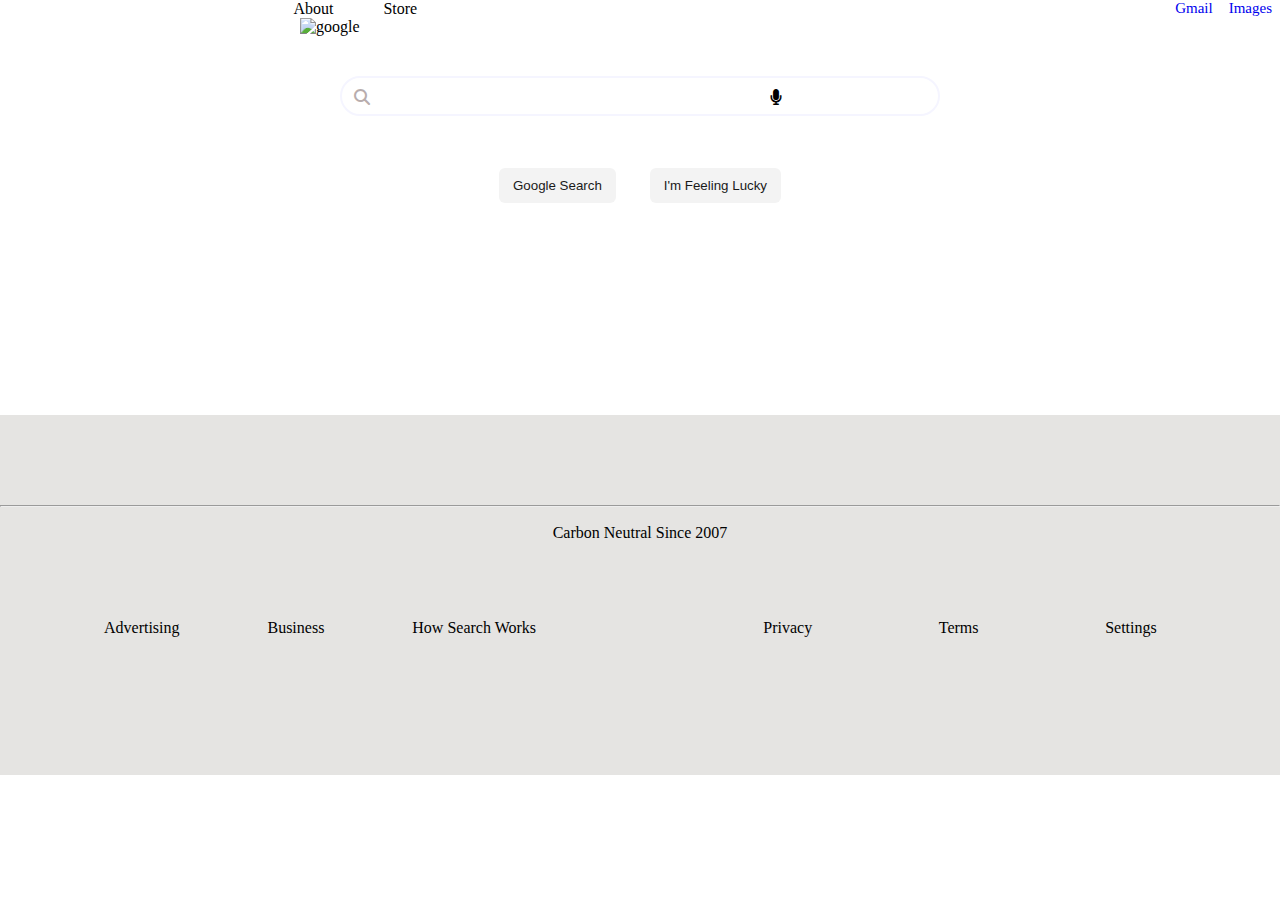
==== index.html @ 97bf1a03 "second commit" ====
<!DOCTYPE html>
<html lang="en">

<head>
    <meta charset="UTF-8">
    <meta http-equiv="X-UA-Compatible" content="IE=edge">
    <meta name="viewport" content="width=device-width, initial-scale=1.0">
    <title>Document</title>
    <link rel="stylesheet" href="./assets/css/index.css">
    <!----icons-->
    <link rel="stylesheet" href="https://cdnjs.cloudflare.com/ajax/libs/font-awesome/6.1.1/css/all.min.css">
</head>

<body>
    <header class="w-full flex justify-right ">
        <div class="logo flex ">
            <p class=" transform1">About</p>
            <p class=" transform ">Store</p> 
            </div>
        <ul class="flex space-around list-style-none">
            <li> <a href="#" class="text-decorate justify-right">Gmail</a></li>
            <li> <a href="#" class="text-decorate">Images</a></li>
        </ul>
    </header>
    <main class="flex justify-center w-full h-full">
        <div class=" border-red">
            <img src="./assets/images/google.png" alt="google">
      
                <div class="search-box mx-4 relative">
                    <form action="" class="flex justify-center mx-2"></form>
                    <input type="text" placeholder="" class="input-box relative">
                    <i class="fa fa-search icons mx-2  relative"></i>
                    <i class="fa fa-microphone microphone relative"></i>
                </div>
            </form>

            <div class="btn-box flex justify-center w-50 mx-auto space-around">
                <button class="btn ">Google Search</button>
                <button class="btn">I'm Feeling Lucky</button>
            </div>
        </div>
    </main>
  <footer class=" w-full">
      <div class="footer-footer">
        <div class="united-kingdom w-full flex">
    
        </div>
        <hr>
        <div class="footer-text flex justify-center mx-1">
            <p>Carbon Neutral Since 2007</p>
        </div>
        <div class="grid  w-full h-vh">
       <div class="grid-left mx-6 flex space-around text-decorate">
        <p><a href="#" class="text-decorate grid-p">Advertising</a></p>
        <p><a href="#"class="text-decorate grid-p">Business</a></p>
        <p><a href="#"class="text-decorate grid-p">How Search Works</a></p>
       </div>
       <div class="grid-right  flex space-around  mx-6 ">
        <p><a href="#" class="text-decorate grid-p">Privacy</a></p>
        <p><a href="#" class="text-decorate grid-p">Terms</a></p>
        <p><a href="#"class="text-decorate grid-p">Settings</a></p>
       </div>
        </div>
      </div>
  </footer>

</body>

</html>
---- assets/css/index.css ----
*{
    margin: 0;
    padding: 0;
    box-sizing: border-box;
}
header>ul {
    font-size: 16px;
    font-weight: 500;
}

header>ul>li {
    margin: 0 8px;
   font-size: 15px;
}
.text-decorate{
    text-decoration: none;
}
.list-style-none{
    list-style-type: none;
}

.flex {
    display: flex;
}
.justify-center {
    justify-content: center;
}
.text-align{
    text-align: center;
}
.justify-left {
    justify-content: left;
}

.justify-right {
    justify-content: right;
}

.w-full {
    width: 100%
}
.w-50{
    width:50%;
}

.h-full {
    height: 100%;
}
.h-vh{
    height: 10vh;
}
.btn-box {
    padding: 12px;
}

.btn {
    padding: 10px 14px;
    background-color: #f3f3f3;
    color: rgb(26, 26, 26);
    border-radius: 6px;
    border: none;
    outline: none;
}

.space-around{
justify-content: space-around;
}
.mx-1{
    margin: 17px;
}
 .mx-2 {
    margin: 12px;
}
 .mx-3 {
    margin: 60px;
}
.mx-6 {
    margin: 60px;
}

.mx-4 {
    margin: 40px;
}
.mx-8{
    margin-left: 630px;
} 
.mx-auto{
    margin: 0 auto;
}
 .search-box{
    width: 600px;
    height: 40px;
    outline: none;
    border: 2.5px solid #f5f5ff;
    border-radius: 25px;
    cursor: pointer;
 }
 
.input-box{
   transform: translateY(-20px);
  margin-left: 70px;
  width: 500px;
  height: 20px;
  border: none;
  outline: none;
}
.search-box:hover{
    box-shadow:rgba(19, 19, 19, 0.479) 0px 2px 12px;
}
.icons{
    width: 100px;
    height: 50px;
    transform: translateY(-45px);
    color: rgb(184, 173, 173);
}
.microphone{
    width: 100px;
    height: 50px;
    transform: translateY(-45px);
    margin-left: 300px;
}
.relative{
    position: relative;
}
footer{
    width: 100%;
    margin: 200px auto;
    height: 40vh;
    background:#e5e4e2;
    position: absolute;
}
.united-kingdom{
    height: 10vh;
    background:  #e5e4e2;
}
.grid{
    display: grid;
    grid-template-columns: 1fr 1fr;
}
.grid-p{
    color: black;
}
.transform1{
    transform: translateX(-800px);
}
.transform{
    transform: translateX(-750px);
}
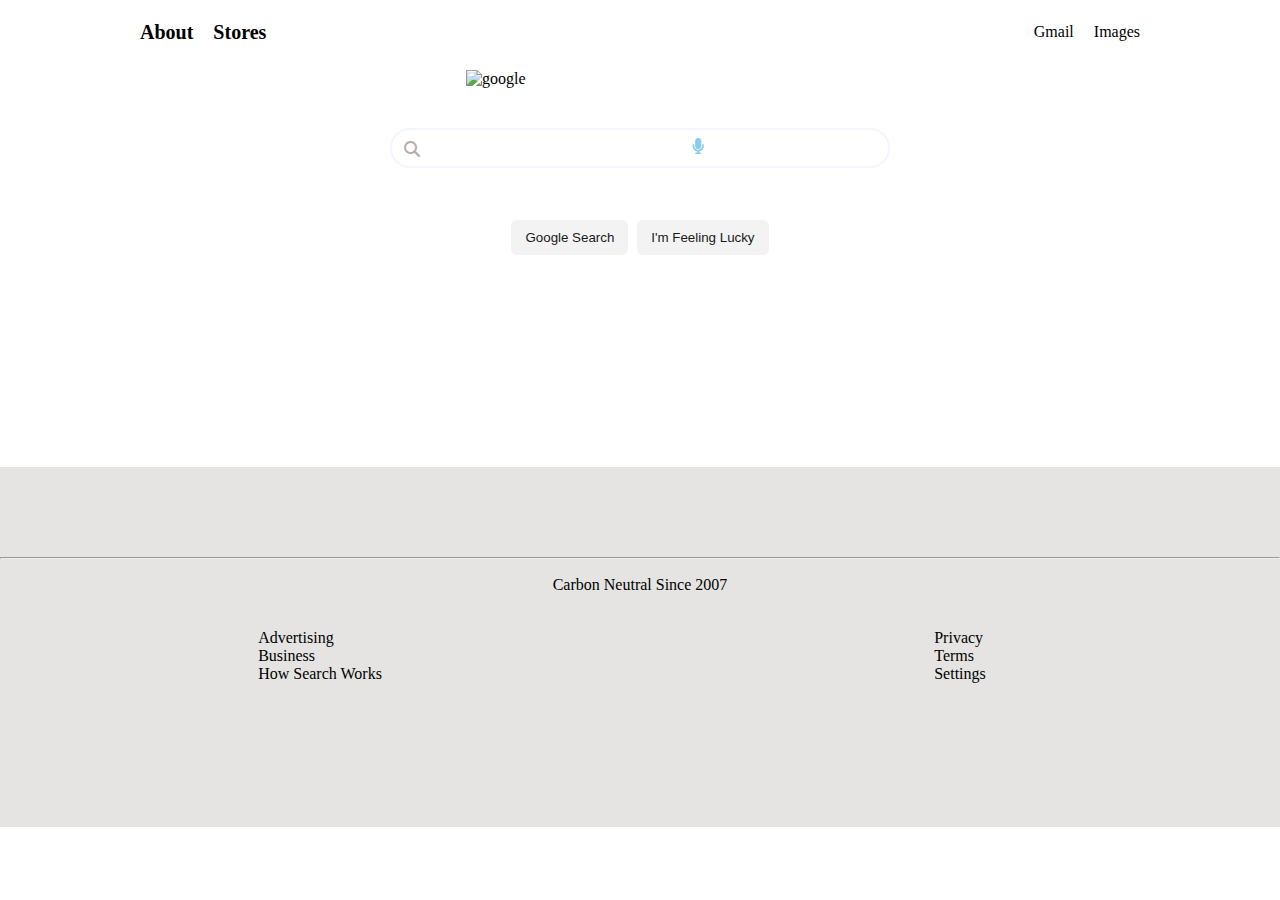
==== commit 1b6d52a9: "fourth commit" ====
--- a/index.html
+++ b/index.html
@@ -12,26 +12,33 @@
 </head>
 
 <body>
-    <header class="w-full flex justify-right ">
-        <div class="logo flex ">
-            <p class=" transform1">About</p>
-            <p class=" transform ">Store</p> 
+    <header class="w-full flex   justify-right ">
+        <div class="navbar w-full  ">
+            <div class="container   justify-center flex-nav">
+                <h1 class="logo flex-nav space-around">
+                    <p  class="brand">About</p>
+                    <p class="brand">Stores</p>
+                </h1>
+                <nav>
+                    <ul class="list-style-none flex">
+                        <li> <a href="#"  class="text-decorate color ">Gmail</a></li>
+                        <li> <a href="#" class="text-decorate color">Images</a></li>
+                    </ul>
+                </nav>
             </div>
-        <ul class="flex space-around list-style-none">
-            <li> <a href="#" class="text-decorate justify-right">Gmail</a></li>
-            <li> <a href="#" class="text-decorate">Images</a></li>
-        </ul>
+        </div>
+
     </header>
     <main class="flex justify-center w-full h-full">
         <div class=" border-red">
             <img src="./assets/images/google.png" alt="google">
-      
-                <div class="search-box mx-4 relative">
-                    <form action="" class="flex justify-center mx-2"></form>
-                    <input type="text" placeholder="" class="input-box relative">
-                    <i class="fa fa-search icons mx-2  relative"></i>
-                    <i class="fa fa-microphone microphone relative"></i>
-                </div>
+
+            <div class="search-box mx-4 relative">
+                <form action="" class="flex justify-center mx-2"></form>
+                <input type="text" placeholder="" class="input-box relative">
+                <i class="fa fa-search icons mx-2  relative"></i>
+                <i class="fa fa-microphone microphone relative"></i>
+            </div>
             </form>
 
             <div class="btn-box flex justify-center w-50 mx-auto space-around">
@@ -40,29 +47,29 @@
             </div>
         </div>
     </main>
-  <footer class=" w-full">
-      <div class="footer-footer">
-        <div class="united-kingdom w-full flex">
-    
+    <footer class=" w-full">
+        <div class="footer-footer">
+            <div class="united-kingdom w-full flex">
+
+            </div>
+            <hr>
+            <div class="footer-text flex justify-center mx-1">
+                <p>Carbon Neutral Since 2007</p>
+            </div>
+            <div class="grid  w-full h-vh">
+                <div class="grid-left mx-6 flex space-around text-decorate">
+                    <p><a href="#" class="text-decorate grid-p">Advertising</a></p>
+                    <p><a href="#" class="text-decorate grid-p">Business</a></p>
+                    <p><a href="#" class="text-decorate grid-p">How Search Works</a></p>
+                </div>
+                <div class="grid-right  flex space-around  mx-6 ">
+                    <p><a href="#" class="text-decorate grid-p">Privacy</a></p>
+                    <p><a href="#" class="text-decorate grid-p">Terms</a></p>
+                    <p><a href="#" class="text-decorate grid-p">Settings</a></p>
+                </div>
+            </div>
         </div>
-        <hr>
-        <div class="footer-text flex justify-center mx-1">
-            <p>Carbon Neutral Since 2007</p>
-        </div>
-        <div class="grid  w-full h-vh">
-       <div class="grid-left mx-6 flex space-around text-decorate">
-        <p><a href="#" class="text-decorate grid-p">Advertising</a></p>
-        <p><a href="#"class="text-decorate grid-p">Business</a></p>
-        <p><a href="#"class="text-decorate grid-p">How Search Works</a></p>
-       </div>
-       <div class="grid-right  flex space-around  mx-6 ">
-        <p><a href="#" class="text-decorate grid-p">Privacy</a></p>
-        <p><a href="#" class="text-decorate grid-p">Terms</a></p>
-        <p><a href="#"class="text-decorate grid-p">Settings</a></p>
-       </div>
-        </div>
-      </div>
-  </footer>
+    </footer>
 
 </body>
 
--- a/assets/css/index.css
+++ b/assets/css/index.css
@@ -18,7 +18,37 @@
 .list-style-none{
     list-style-type: none;
 }
-
+.color{
+    color: #000;
+}
+.logo p{
+    font-size: 20px;
+    line-height: 1.2;
+    margin: 10px 0;
+    color: #000;
+    padding: 10px;
+}
+.navbar{
+    color: #000;
+    height: 70px;
+}
+.container{
+    max-width: 1100px;
+    margin: 0 auto;
+    overflow: auto;
+    padding: 0 40px;
+}
+.navbar .flex-nav{
+    justify-content: space-between;
+}
+.navbar a{
+    color: #000;
+    padding: 10px;
+}
+.flex-nav{
+    display: flex;
+    align-items: center;
+}
 .flex {
     display: flex;
 }
@@ -62,18 +92,22 @@
     outline: none;
 }
 
-.space-around{
-justify-content: space-around;
-}
-.mx-1{
+.space-around {
+    justify-content: space-around;
+}
+
+.mx-1 {
     margin: 17px;
 }
- .mx-2 {
+
+.mx-2 {
     margin: 12px;
 }
- .mx-3 {
+
+.mx-3 {
     margin: 60px;
 }
+
 .mx-6 {
     margin: 60px;
 }
@@ -81,70 +115,263 @@
 .mx-4 {
     margin: 40px;
 }
-.mx-8{
+
+.mx-8 {
     margin-left: 630px;
-} 
-.mx-auto{
+}
+
+.mx-auto {
     margin: 0 auto;
 }
- .search-box{
+
+.search-box {
     width: 600px;
     height: 40px;
     outline: none;
     border: 2.5px solid #f5f5ff;
     border-radius: 25px;
     cursor: pointer;
- }
- 
-.input-box{
-   transform: translateY(-20px);
-  margin-left: 70px;
-  width: 500px;
-  height: 20px;
-  border: none;
-  outline: none;
-}
-.search-box:hover{
-    box-shadow:rgba(19, 19, 19, 0.479) 0px 2px 12px;
-}
-.icons{
+}
+
+.input-box {
+    transform: translateY(-20px);
+    margin-left: 70px;
+    width: 300px;
+    height: 20px;
+    border: none;
+    outline: none;
+}
+
+.search-box:hover {
+    box-shadow: rgba(19, 19, 19, 0.479) 0px 2px 12px;
+}
+
+.icons {
     width: 100px;
     height: 50px;
     transform: translateY(-45px);
     color: rgb(184, 173, 173);
 }
-.microphone{
+
+.microphone {
     width: 100px;
     height: 50px;
     transform: translateY(-45px);
     margin-left: 300px;
 }
-.relative{
+
+.relative {
     position: relative;
 }
-footer{
+
+footer {
     width: 100%;
     margin: 200px auto;
     height: 40vh;
-    background:#e5e4e2;
+    background: #e5e4e2;
     position: absolute;
 }
-.united-kingdom{
+
+.united-kingdom {
     height: 10vh;
-    background:  #e5e4e2;
-}
-.grid{
+    background: #e5e4e2;
+}
+
+.grid {
     display: grid;
     grid-template-columns: 1fr 1fr;
 }
-.grid-p{
+
+.grid-p {
     color: black;
 }
-.transform1{
+
+.transform1 {
     transform: translateX(-800px);
 }
-.transform{
+
+.transform {
     transform: translateX(-750px);
 }
 
-
+@-o-viewport {
+    width: 100%;
+}
+
+@-ms-viewport {
+    width: 100%;
+}
+
+@viewport {
+    width: 100%;
+}
+
+html {
+    overflow-y: auto;
+}
+
+@media (max-width:780px) {
+    body {
+        overflow-x: hidden;
+    }
+
+    .border-red {
+        margin: 170px;
+        margin-left: -10px;
+    }
+
+    img {
+        width: 500px;
+        height: 200px;
+        padding: 30px;
+        position: relative;
+        left: 20%;
+        margin: -30px;
+    }
+
+    .search-box {
+        width: 600px;
+        border: 2.5px solid #f5f5ff;
+        height: 40px;
+    }
+
+    .input-box {
+        width: 559px;
+    }
+
+    .microphone {
+        color: skyblue;
+        transform: translateY(-170px);
+        margin: 20px;
+    }
+   .flex{
+       width: 100%;
+   }
+    .grid-left {
+        margin: auto;
+    }
+
+    footer {
+
+        padding: 10px 30px;
+    }
+}
+
+
+@media (max-width:500px) {
+    img {
+        width: 300px;
+        height: 200px;
+        padding: 30px;
+        position: relative;
+        left: 20%;
+        margin: -30px;
+    }
+
+    .search-box {
+        width: 400px;
+    }
+
+    .btn-box {
+        width: 300px;
+        justify-content: space-around;
+    }
+
+    .microphone {
+        color: skyblue;
+        transform: translateY(-110px);
+    }
+
+    .grid-left {
+        display: grid;
+        margin: auto;
+    }
+
+    .grid-right {
+        display: grid;
+        margin: auto;
+    }
+
+    footer {
+        overflow-x: auto;
+    }
+}
+
+
+@media (min-width:500px) {
+    .search-box {
+        width: 500px;
+    }
+
+    .microphone {
+        color: skyblue;
+        transform: translateY(-110px);
+    }
+
+    img {
+        width: 300px;
+        height: 200px;
+        padding: 30px;
+        position: relative;
+        left: 20%;
+        margin: -30px;
+    }
+
+    .grid-left {
+        display: grid;
+        margin: auto;
+    }
+
+    .grid-right {
+        display: grid;
+        margin: auto;
+    }
+}
+
+
+
+@media (max-width:300px) {
+    img {
+        width: 300px;
+        height: 200px;
+        padding: 30px;
+        position: relative;
+        left: 20%;
+        margin: -30px;
+    }
+
+    .border-red {
+        justify-content: center;
+        margin-left: 200px;
+    }
+
+    .search-box {
+        width: 200px;
+        left: 15%;
+    }
+
+    .input-box {
+        width: 100px;
+    }
+
+    .btn-box {
+        margin-left: 20px;
+    }
+
+    .microphone {
+        color: skyblue;
+        transform: translateY(-110px);
+        margin-left: 120px;
+    }
+
+    .grid-left {
+        display: grid;
+        margin: auto;
+    }
+
+    .grid-right {
+        display: grid;
+        margin: auto;
+    }
+
+}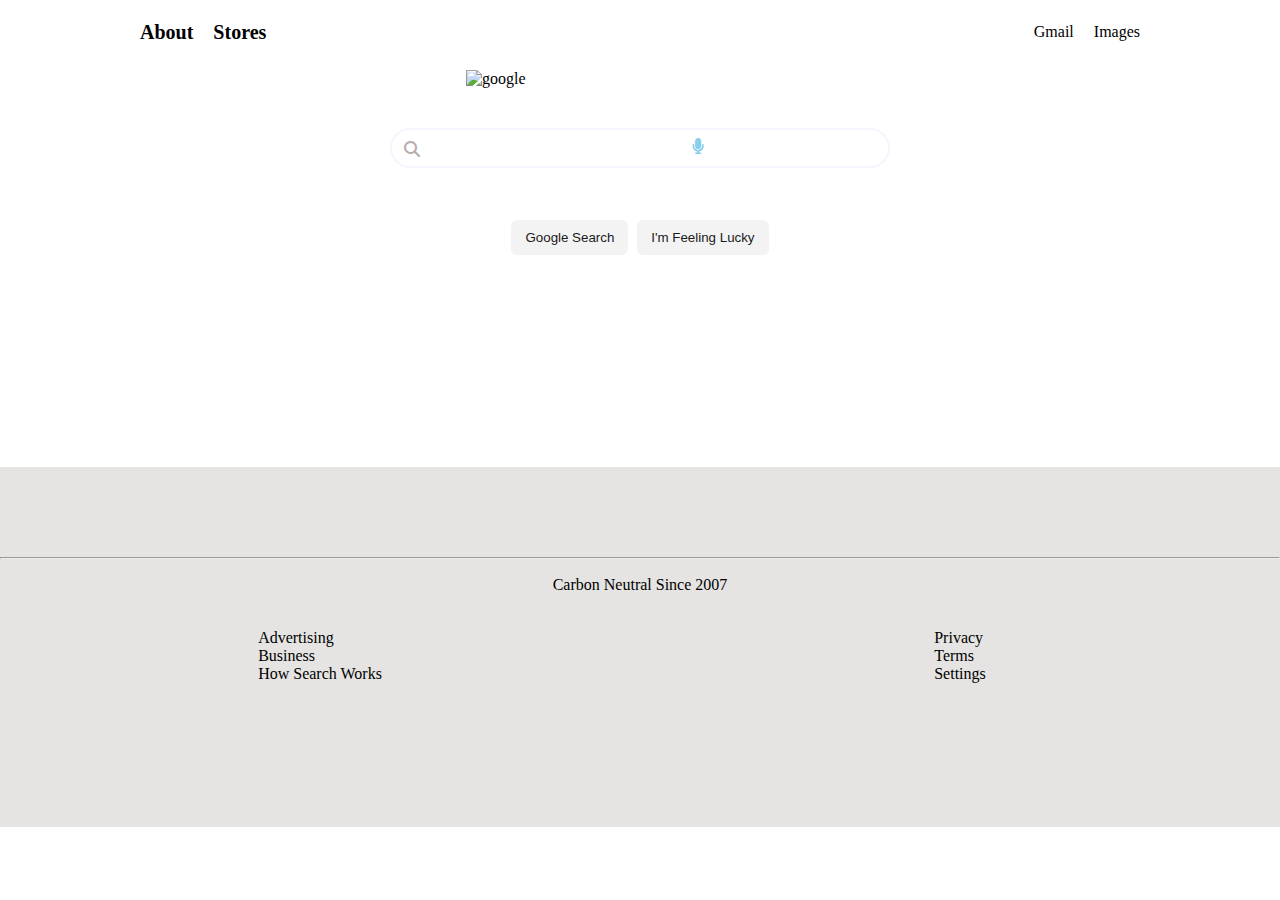
==== commit be33151c: "Final commit" ====
--- a/index.html
+++ b/index.html
@@ -5,34 +5,40 @@
     <meta charset="UTF-8">
     <meta http-equiv="X-UA-Compatible" content="IE=edge">
     <meta name="viewport" content="width=device-width, initial-scale=1.0">
-    <title>Document</title>
+    <title>Google</title>
+    <!--- Custom Link ----->
     <link rel="stylesheet" href="./assets/css/index.css">
-    <!----icons-->
+    <!---- FontAwesome icons -------->
     <link rel="stylesheet" href="https://cdnjs.cloudflare.com/ajax/libs/font-awesome/6.1.1/css/all.min.css">
 </head>
 
 <body>
+    <!------- Header------->
     <header class="w-full flex   justify-right ">
         <div class="navbar w-full  ">
             <div class="container   justify-center flex-nav">
                 <h1 class="logo flex-nav space-around">
-                    <p  class="brand">About</p>
+                    <p class="brand">About</p>
                     <p class="brand">Stores</p>
                 </h1>
+                <!-------Navbars------>
                 <nav>
                     <ul class="list-style-none flex">
-                        <li> <a href="#"  class="text-decorate color ">Gmail</a></li>
+                        <li> <a href="#" class="text-decorate color ">Gmail</a></li>
                         <li> <a href="#" class="text-decorate color">Images</a></li>
                     </ul>
                 </nav>
             </div>
         </div>
+    </header>
+    <!------- Header------->
 
-    </header>
+
+    <!------Main Content------->
     <main class="flex justify-center w-full h-full">
         <div class=" border-red">
             <img src="./assets/images/google.png" alt="google">
-
+            <!----Search box------>
             <div class="search-box mx-4 relative">
                 <form action="" class="flex justify-center mx-2"></form>
                 <input type="text" placeholder="" class="input-box relative">
@@ -40,13 +46,16 @@
                 <i class="fa fa-microphone microphone relative"></i>
             </div>
             </form>
-
+            <!----buttons------>
             <div class="btn-box flex justify-center w-50 mx-auto space-around">
                 <button class="btn ">Google Search</button>
                 <button class="btn">I'm Feeling Lucky</button>
             </div>
         </div>
     </main>
+    <!------Main Content------->
+
+    <!------- Footer ------->
     <footer class=" w-full">
         <div class="footer-footer">
             <div class="united-kingdom w-full flex">
@@ -70,7 +79,7 @@
             </div>
         </div>
     </footer>
-
+    <!------- Footer------->
 </body>
 
 </html>--- a/assets/css/index.css
+++ b/assets/css/index.css
@@ -210,7 +210,7 @@
     overflow-y: auto;
 }
 
-@media (max-width:780px) {
+@media (max-width:720px) {
     body {
         overflow-x: hidden;
     }
@@ -257,6 +257,38 @@
     }
 }
 
+@media (max-width:700px) {
+    .border-red{
+        width: 1100px;
+       margin-left: 190px;
+    }
+    .input-box {
+        width: 200px;
+        transform: translateY(-20px);
+    }
+    .search-box {
+        width: 200px;
+        border: 2.5px solid #f5f5ff;
+        height: 40px;
+    }
+    .microphone{
+      margin-left: 400px;
+      margin-top: -60px;
+    }
+    .icons {
+        width: 100px;
+        height: 50px;
+        transform: translateY(-45px);
+        color: rgb(184, 173, 173);
+        margin-right: 400px;
+    }
+    .btn-box {
+        padding: -12px;
+        width: 300px;
+    }
+}
+
+
 
 @media (max-width:500px) {
     img {
@@ -330,7 +362,7 @@
 
 
 
-@media (max-width:300px) {
+@media (max-width:390px) {
     img {
         width: 300px;
         height: 200px;
@@ -342,12 +374,11 @@
 
     .border-red {
         justify-content: center;
-        margin-left: 200px;
+        margin-left: 150px;
     }
 
     .search-box {
-        width: 200px;
-        left: 15%;
+        width: 300px;
     }
 
     .input-box {
@@ -361,7 +392,7 @@
     .microphone {
         color: skyblue;
         transform: translateY(-110px);
-        margin-left: 120px;
+        margin-left: 220px;
     }
 
     .grid-left {
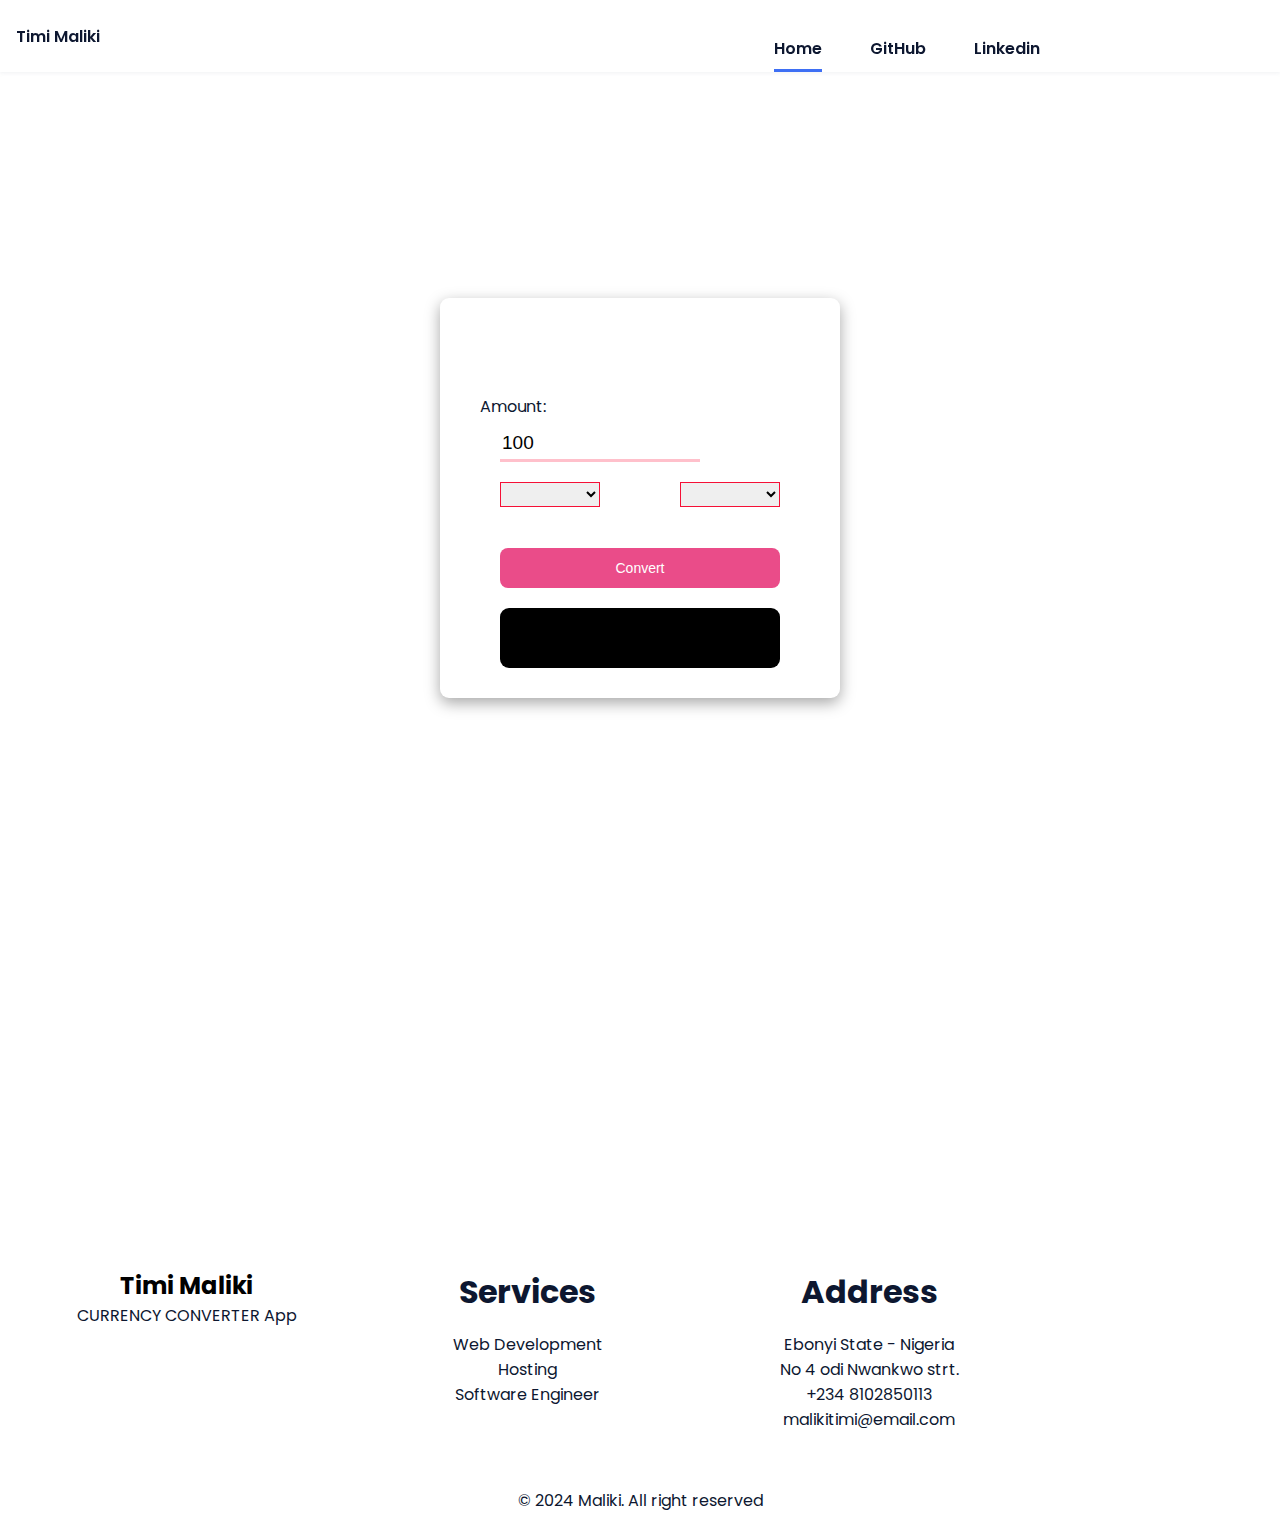
==== commit 7889ab57: "added: responsiveness" ====
--- a/index.html
+++ b/index.html
@@ -3,83 +3,106 @@
 
 <head>
     <meta charset="UTF-8">
-    <meta http-equiv="X-UA-Compatible" content="IE=edge">
     <meta name="viewport" content="width=device-width, initial-scale=1.0">
-    <title>Google</title>
-    <!--- Custom Link ----->
-    <link rel="stylesheet" href="./assets/css/index.css">
-    <!---- FontAwesome icons -------->
-    <link rel="stylesheet" href="https://cdnjs.cloudflare.com/ajax/libs/font-awesome/6.1.1/css/all.min.css">
+    <link rel="stylesheet" href="./src/css/index.css">
+    <!-- =====BOX ICONS===== -->
+    <link href='https://cdn.jsdelivr.net/npm/boxicons@2.0.5/css/boxicons.min.css' rel='stylesheet'>
+    <title>Currency converter api app</title>
 </head>
 
 <body>
-    <!------- Header------->
-    <header class="w-full flex   justify-right ">
-        <div class="navbar w-full  ">
-            <div class="container   justify-center flex-nav">
-                <h1 class="logo flex-nav space-around">
-                    <p class="brand">About</p>
-                    <p class="brand">Stores</p>
-                </h1>
-                <!-------Navbars------>
-                <nav>
-                    <ul class="list-style-none flex">
-                        <li> <a href="#" class="text-decorate color ">Gmail</a></li>
-                        <li> <a href="#" class="text-decorate color">Images</a></li>
+    <!--===== HEADER =====-->
+    <header class="l-header">
+        <nav class="nav bd-grid">
+            <div>
+                <a href="#" class="nav__logo">Timi Maliki</a>
+            </div>
+            <div class="nav__menu" id="nav-menu">
+                <ul class="nav__list">
+                    <li class="nav__item"><a href="#home" class="nav__link active"> Home</a></li>
+                    <li class="nav__item"><a href="https://github.com/TimiMaliki" class="nav__link">GitHub</a></li>
+                    <li class="nav__item"><a href="https://www.linkedin.com/in/timimaliki/"
+                            class="nav__link">Linkedin</a></li>
+                </ul>
+            </div>
+
+            <div class="nav__toggle" id="nav-toggle">
+                <i class='bx bx-menu'></i>
+            </div>
+        </nav>
+    </header>
+    <!------=============== NAVBAR ==================------->
+
+    <!------=============== CURRENCY API ==================------->
+
+    <section>
+        <div class="container">
+
+
+            <label for="" class="amount">Amount:</label>
+            <input type="number" class="amountInput" value="100">
+
+            <div class="dropdowns">
+                <select id="from-currency-select"></select>
+                <select id="to-currency-select"></select>
+            </div>
+            <button  class="convert-button button-1">Convert</button>
+            <p class="result"></p>
+        </div>
+    
+
+
+
+
+    </section>
+
+
+
+
+
+    <!--========== FOOTER ==========-->
+    <footer class="footer  bd-container">
+        <div class="footer__container bd-grid">
+            <div class="footer__content">
+                <h2><a href="#" class="footer__logo">Timi Maliki</a></h2>
+                <span class="footer__description">
+                    <ul>
+                        <li>CURRENCY CONVERTER App</li>
                     </ul>
-                </nav>
+                </span>
+                <div>
+                    <a href="#" class="https://github.com/TimiMaliki"><i class="bi bi-github"></i></a>
+                    <a href="#" class="https://www.linkedin.com/in/timimaliki/"><i class="bi bi-linkedin"></i></a>
+                </div>
+            </div>
+
+            <div class="footer__content">
+                <h2 class="footer__title">Services</h2>
+                <ul>
+                    <li><a href="#" class="footer__link">Web Development</a></li>
+                    <li><a href="#" class="footer__link">Hosting</a></li>
+                    <li><a href="#" class="footer__link">Software Engineer</a></li>
+                </ul>
+            </div>
+
+            <div class="footer__content">
+                <h2 class="footer__title">Address</h2>
+                <ul>
+                    <li>Ebonyi State - Nigeria</li>
+                    <li>No 4 odi Nwankwo strt.</li>
+                    <li>+234 8102850113</li>
+                    <li>malikitimi@email.com</li>
+                </ul>
             </div>
         </div>
-    </header>
-    <!------- Header------->
+
+        <p class="footer__copy">&#169; 2024 Maliki. All right reserved</p>
+    </footer>
 
 
-    <!------Main Content------->
-    <main class="flex justify-center w-full h-full">
-        <div class=" border-red">
-            <img src="./assets/images/google.png" alt="google">
-            <!----Search box------>
-            <div class="search-box mx-4 relative">
-                <form action="" class="flex justify-center mx-2"></form>
-                <input type="text" placeholder="" class="input-box relative">
-                <i class="fa fa-search icons mx-2  relative"></i>
-                <i class="fa fa-microphone microphone relative"></i>
-            </div>
-            </form>
-            <!----buttons------>
-            <div class="btn-box flex justify-center w-50 mx-auto space-around">
-                <button class="btn ">Google Search</button>
-                <button class="btn">I'm Feeling Lucky</button>
-            </div>
-        </div>
-    </main>
-    <!------Main Content------->
 
-    <!------- Footer ------->
-    <footer class=" w-full">
-        <div class="footer-footer">
-            <div class="united-kingdom w-full flex">
-
-            </div>
-            <hr>
-            <div class="footer-text flex justify-center mx-1">
-                <p>Carbon Neutral Since 2007</p>
-            </div>
-            <div class="grid  w-full h-vh">
-                <div class="grid-left mx-6 flex space-around text-decorate">
-                    <p><a href="#" class="text-decorate grid-p">Advertising</a></p>
-                    <p><a href="#" class="text-decorate grid-p">Business</a></p>
-                    <p><a href="#" class="text-decorate grid-p">How Search Works</a></p>
-                </div>
-                <div class="grid-right  flex space-around  mx-6 ">
-                    <p><a href="#" class="text-decorate grid-p">Privacy</a></p>
-                    <p><a href="#" class="text-decorate grid-p">Terms</a></p>
-                    <p><a href="#" class="text-decorate grid-p">Settings</a></p>
-                </div>
-            </div>
-        </div>
-    </footer>
-    <!------- Footer------->
+    <script src="./src/js/main.js"></script>
+    <script src="./src/js/currency-codes.js"></script>
 </body>
 
 </html>--- a/src/css/index.css
+++ b/src/css/index.css
@@ -0,0 +1,345 @@
+/*===== GOOGLE FONTS =====*/
+@import url("https://fonts.googleapis.com/css2?family=Poppins:wght@400;600;700&display=swap");
+
+/*===== VARIABLES CSS =====*/
+:root {
+    --header-height: 3rem;
+    --font-semi: 600;
+    /*===== Colores =====*/
+    /*Purple 260 - Red 355 - Blue 224 - Pink 340*/
+    /* HSL color mode */
+    --hue-color: 224;
+    --first-color: hsl(var(--hue-color), 89%, 60%);
+    --second-color: hsl(var(--hue-color), 56%, 12%);
+    /*===== Fuente y tipografia =====*/
+    --body-font: 'Poppins', sans-serif;
+    --big-font-size: 2rem;
+    --h2-font-size: 1.25rem;
+    --normal-font-size: .938rem;
+    --smaller-font-size: .75rem;
+    /*===== Margenes =====*/
+    --mb-2: 1rem;
+    --mb-4: 2rem;
+    --mb-5: 2.5rem;
+    --mb-6: 3rem;
+    /*===== z index =====*/
+    --z-back: -10;
+    --z-fixed: 100;
+}
+
+@media screen and (min-width: 968px) {
+    :root {
+        --big-font-size: 3.5rem;
+        --h2-font-size: 2rem;
+        --normal-font-size: 1rem;
+        --smaller-font-size: .875rem;
+    }
+}
+
+/*===== BASE =====*/
+*,
+::before,
+::after {
+    box-sizing: border-box;
+}
+
+html {
+    scroll-behavior: smooth;
+}
+
+body {
+    margin: var(--header-height) 0 0 0;
+    font-family: var(--body-font);
+    font-size: var(--normal-font-size);
+    color: var(--second-color);
+}
+
+h1,
+h2,
+p {
+    margin: 0;
+}
+
+ul {
+    margin: 0;
+    padding: 0;
+    list-style: none;
+}
+
+a {
+    text-decoration: none;
+}
+
+
+/*===== LAYOUT =====*/
+.bd-grid {
+    max-width: 1024px;
+    display: grid;
+    margin-left: var(--mb-2);
+    margin-right: var(--mb-2);
+}
+
+.l-header {
+    width: 100%;
+    position: fixed;
+    top: 0;
+    left: 0;
+    z-index: var(--z-fixed);
+    background-color: #fff;
+    box-shadow: 0 1px 4px rgba(146, 161, 176, 0.15);
+}
+
+.nav__item {
+    margin-top: 1.6rem;
+}
+
+/*===== NAV =====*/
+.nav {
+    height: var(--header-height);
+    display: flex;
+    justify-content: space-between;
+    align-items: center;
+    font-weight: var(--font-semi);
+}
+
+section{
+    width: 100%;
+    height: 100vh;
+}
+
+.container {
+    margin-top: 3rem;
+    width: 400px;
+    height: 400px;
+    border-radius: 9px;
+    box-shadow: rgba(0, 0, 0, 0.35) 0px 5px 15px;
+    position: absolute;
+    top: 50%;
+    left: 50%;
+    transform: translate(-50%, -50%);
+    display: grid;
+    place-content: center;
+}
+
+label{
+    position: absolute;
+    top: 24%;
+    text-align: center;
+    padding: 0px 40px;
+    margin-bottom: 4rem;
+}
+input {
+    width: 200px;
+    height: 35px;
+    outline: none;
+    border: none;
+    border-bottom: 3px solid pink;
+    font-size: 19px;
+    transform: translateY(9px);
+}
+.dropdowns{
+    display: flex;
+    justify-content: space-between;
+    transform: translateY(29px);
+    gap: 5rem;
+}
+select{
+    width: 100px;
+    height: 25px;
+    outline: none;
+    border: 1px solid rgb(245, 16, 54);
+}
+
+button{
+    transform: translateY(70px);
+}
+.result{
+    transform: translateY(90px);
+    display: flex;
+    justify-content: center;
+    align-items: center;
+    text-align: center;
+    color: #fff;
+    border-radius: 9px;
+    font-size: 20px;
+    height: 60px;
+    background: #000;
+}
+.button-1 {
+    background-color: #EA4C89;
+    border-radius: 8px;
+    border-style: none;
+    box-sizing: border-box;
+    color: #FFFFFF;
+    cursor: pointer;
+    display: inline-block;
+    font-family: "Haas Grot Text R Web", "Helvetica Neue", Helvetica, Arial, sans-serif;
+    font-size: 14px;
+    font-weight: 500;
+    height: 40px;
+    line-height: 20px;
+    list-style: none;
+    margin: 0;
+    outline: none;
+    padding: 10px 16px;
+    position: relative;
+    text-align: center;
+    text-decoration: none;
+    transition: color 100ms;
+    vertical-align: baseline;
+    user-select: none;
+    -webkit-user-select: none;
+    touch-action: manipulation;
+}
+
+.button-1:hover,
+.button-1:focus {
+    background-color: #F082AC;
+}
+
+@media screen and (max-width: 767px) {
+    .nav__menu {
+        position: fixed;
+        top: var(--header-height);
+        right: -100%;
+        width: 80%;
+        height: 100%;
+        padding: 2rem;
+        /* background-color: var(--second-color); */
+        background-color: #f4f4f4;
+        transition: .5s;
+    }
+    .container {
+        margin-top: 3rem;
+        width: 300px;
+        height: 370px;
+    }
+    .result{
+        height: 40px;
+    }
+}
+
+.nav__item {
+    margin-bottom: var(--mb-4);
+}
+
+.nav__link {
+    position: relative;
+    color: #000;
+}
+
+.nav__link:hover {
+    position: relative;
+}
+
+.nav__link:hover::after {
+    position: absolute;
+    content: '';
+    width: 100%;
+    height: 0.18rem;
+    left: 0;
+    top: 2rem;
+    background-color: var(--first-color);
+}
+
+.nav__logo {
+    color: var(--second-color);
+}
+
+.nav__toggle {
+    color: var(--second-color);
+    font-size: 1.5rem;
+    cursor: pointer;
+}
+
+/*Active menu*/
+.active::after {
+    position: absolute;
+    content: '';
+    width: 100%;
+    height: 0.18rem;
+    left: 0;
+    top: 2rem;
+    background-color: var(--first-color);
+}
+
+/*=== Show menu ===*/
+.show {
+    right: 0;
+}
+
+/* ===== MEDIA QUERIES=====*/
+
+@media screen and (min-width: 768px) {
+    .nav {
+        height: calc(var(--header-height) + 1.5rem);
+    }
+
+    .nav__list {
+        display: flex;
+        padding-top: 0;
+    }
+
+    .nav__item {
+        margin-left: var(--mb-6);
+        margin-bottom: 0;
+    }
+
+    .nav__toggle {
+        display: none;
+    }
+
+    .nav__link {
+        color: var(--second-color);
+    }
+}
+
+
+/*========== FOOTER ==========*/
+.footer__container {
+    grid-template-columns: repeat(auto-fit, minmax(220px, 1fr));
+    row-gap: 2rem;
+    text-align: center;
+    margin-top: 20rem;
+}
+
+.footer__logo {
+    font-size: var(--h3-font-size);
+    color: #000;
+    font-weight: var(--font-semi-bold);
+}
+
+.footer__description {
+    display: block;
+    font-size: var(--small-font-size);
+    margin: .25rem 0 var(--mb-3);
+}
+
+.footer__social {
+    font-size: 1.5rem;
+    color: #000;
+    margin-right: var(--mb-2);
+}
+
+.footer__title {
+    font-size: var(--h2-font-size);
+    color: var(--title-color);
+    margin-bottom: var(--mb-2);
+}
+
+.footer__link {
+    display: inline-block;
+    color: var(--text-color);
+    margin-bottom: var(--mb-1);
+}
+
+.footer__link:hover {
+    color: var(--first-color);
+}
+
+.footer__copy {
+    text-align: center;
+    font-size: var(--small-font-size);
+    color: var(--text-color-light);
+    margin-top: 3.5rem;
+}